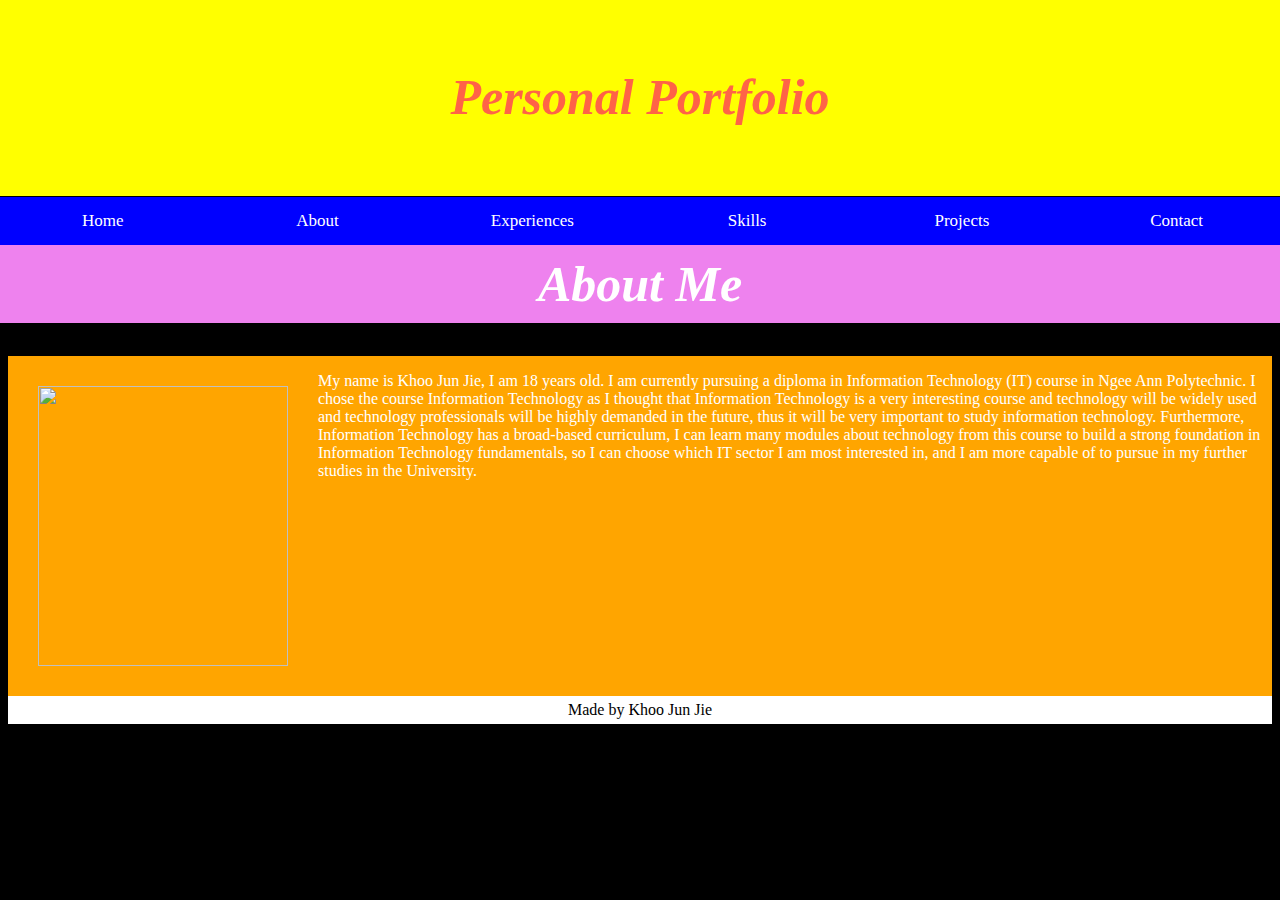
==== about.html @ fedcb1ba "Progress" ====
<link rel="stylesheet" href="style.css">

<html>
<div class="section">
    <h1 class="header">Personal Portfolio</h1>

    <div class="nav">
        <a href="index.html" class="button">Home</a>
        <a href="about.html" class="button">About</a>
        <a href="experiences.html" class="button">Experiences</a>
        <a href="skills.html" class="button">Skills</a>
        <a href="projects.html" class="button">Projects</a>
        <a href="contact.html" class="button">Contact</a>
    </div><br><br>










<h1 class="title">About Me</h1>

<div class="img-and-word">
    <img id="about-icon" src="https://thumbs.dreamstime.com/b/experience-icon-trendy-
    logo-concept-white-background-startup-strategy-success-
    collection-suitable-use-web-apps-131195007.jpg" style="width: 250px; height: 280px; margin: 30px">

    <p id="aboutme">
        My name is Khoo Jun Jie, I am 18 years old. I am currently
        pursuing a diploma in Information Technology (IT) course in Ngee
        Ann Polytechnic. I chose the course Information Technology as I
        thought that Information Technology is a very interesting course 
        and technology will be widely used and technology professionals
        will be highly demanded in the future, thus it will be very
        important to study information technology. Furthermore,
        Information Technology has a broad-based curriculum, I can learn
        many modules about technology from this course to build a strong
        foundation in Information Technology fundamentals, so I can
        choose which IT sector I am most interested in, and I am more
        capable of to pursue in my further studies in the University.
    </p>
</div>

</div>

<footer style="text-align: center; padding:5px; background-color: white">Made by Khoo Jun Jie</footer>
</html>
---- style.css ----
html {
    background-color: black;
}
.section {
    display:flex;
    align-items: center;
    flex-direction: column;
}
.header {
    text-align: center;
    font-style: oblique;
    font-size: 50px;
    color:tomato;
    background-color: yellow;
    width: 100%;
    margin-top: -10px;
    padding:70px;
}
.title {
    text-align: center;
    font-style: oblique;
    font-size: 50px;
    background-color:violet;
    width: 100%;
    padding: 10px;
    margin-top: -36px;
}
.nav {
    width: 102%;
    align-items: center;
    margin-top: -33px;
}
.button {
    background-color: blue;
    color: white;
    float: left;
    border: none;
    outline: none;
    cursor: pointer;
    padding: 14px 0px;
    font-size: 17px;
    width: 16.66%;
    text-align: center;
    text-decoration: none;
}
.button:hover {
    background-color:darkblue;
}
.button2 {
    background-color: crimson;
    color: white;
    float: left;
    border: none;
    outline: none;
    cursor: pointer;
    padding: 14px 16px;
    font-size: 17px;
    width: 11%;
    text-align: center;
    text-decoration: none;
}
.aboutme {
    
}
#aboutme {
    text-align: left;
    width:auto;
}
.form {
    margin: auto;
}
#fname {
    width: 30%;
    text-align: start;
    border-radius: 5px;
    font-size: 12pt;
    padding: 12px;
}
#lname {
    width: 30%;
    text-align: start;
    border-radius: 5px;
    font-size: 12pt;
    padding: 12px;
}
#email {
    width: 50%;
    text-align: start;
    border-radius: 5px;
    font-size: 12pt;
    padding: 12px;
}
#subject {
    width: 40%;
    text-align: start;
    border-radius: 5px;
    font-size: 12pt;
    padding: 12px;
}
#message {
    width: 60%;
    text-align: start;
    border-radius: 5px;
    font-size: 12pt;
    padding: 12px;
}
#link {
    padding:2px;
    display: inline-block;
}
#experience-icon {
    width: 10%;
}
.aboutm {
    background-color: dimgray;
    padding-bottom: 20px;
    width: 100%;
    height: auto;
}
.img-and-word {
    display:flex;
    flex-direction:row;
    width:100%;
    justify-content: center;
    margin: auto;
    background-color:orange;
}
#label {
    font-size: 25px;
    color:white;
}
div {
    display: block;
    color: white;
}
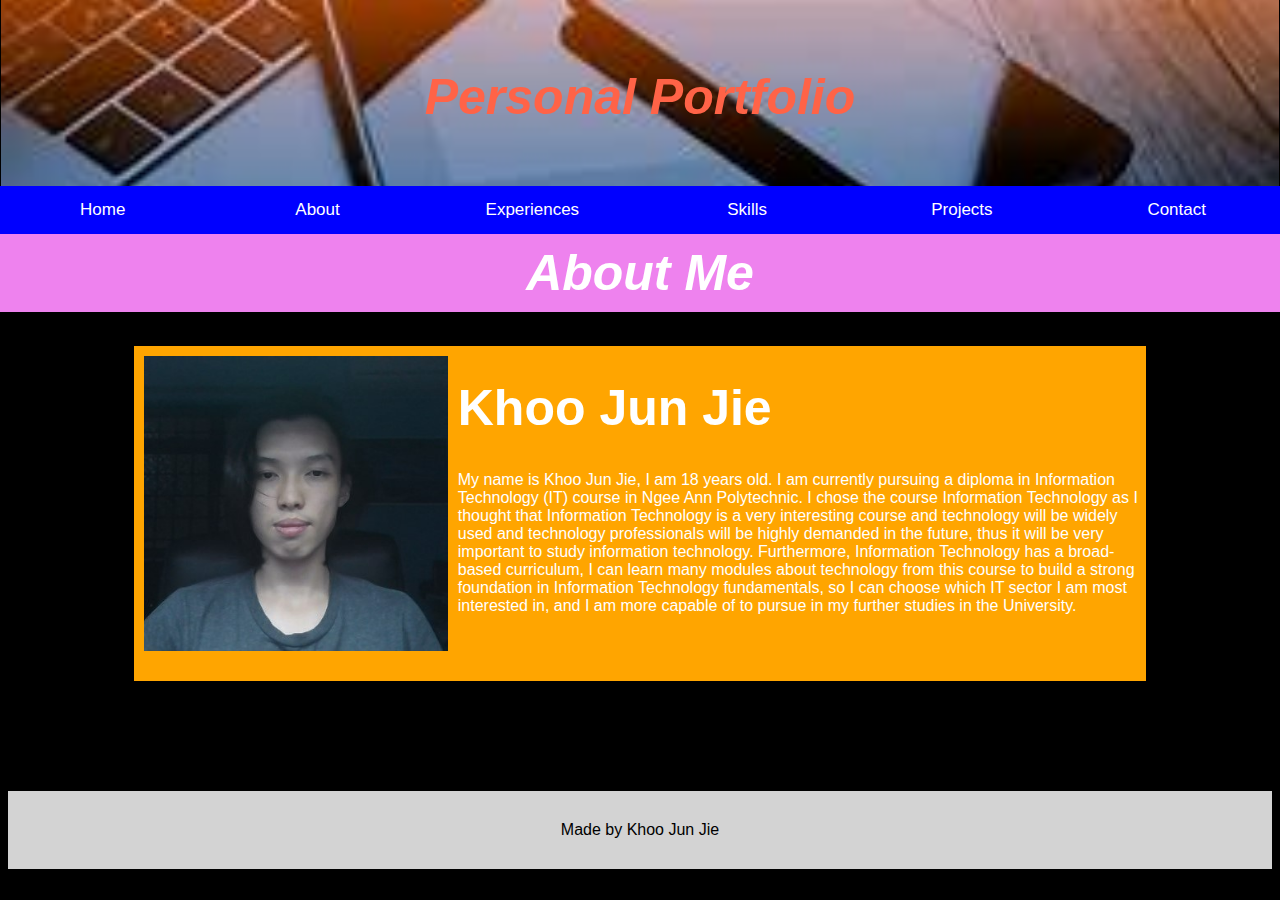
==== commit a4922125: "Final" ====
--- a/about.html
+++ b/about.html
@@ -1,51 +1,87 @@
-<link rel="stylesheet" href="style.css">
+<html>
 
-<html>
-<div class="section">
-    <h1 class="header">Personal Portfolio</h1>
+<head>
+    <link rel="stylesheet" href="style.css">
+    <meta name="viewport" content="width=device-width, initial-scale=1.0">
+    <style>
+        body {
+          font-family: Arial, sans-serif;
+        }
+        button {
+          background-color: green;
+          width: 100%;
+          height: 40px;
+        }
+        a {
+          color: white;
+          font-size: 24px;
+        }
+        .container {
+          display: flex;
+        }
+        .split {
+          width: 45%;
+          margin: 2%;
+          flex-grow: 0;
+        }
+        img {
+          max-width: 100%;
+          background-size: cover;
+        }
+        @media screen and (max-width: 920px) {
+          .container {
+            flex-wrap: wrap;
+          }
+          .split {
+            flex-basis: 100%;
+            flex-shrink: 0;
+          }
+          img {
+            width: 100%;
+          }
+        }
+        </style>
+</head>
 
-    <div class="nav">
-        <a href="index.html" class="button">Home</a>
-        <a href="about.html" class="button">About</a>
-        <a href="experiences.html" class="button">Experiences</a>
-        <a href="skills.html" class="button">Skills</a>
-        <a href="projects.html" class="button">Projects</a>
-        <a href="contact.html" class="button">Contact</a>
-    </div><br><br>
+<body>
+    <div class="section">
+        <h1 class="header">Personal Portfolio</h1>
+
+        <div id="navbar">
+            <a href="index.html" class="button">Home</a>
+            <a href="about.html" class="button">About</a>
+            <a href="experiences.html" class="button">Experiences</a>
+            <a href="skills.html" class="button">Skills</a>
+            <a href="projects.html" class="button">Projects</a>
+            <a href="contact.html" class="button">Contact</a>
+        </div><br><br>
 
 
+    <h1 class="title">About Me</h1>
 
+    <div class="img-and-word">
+        <img id="about-icon" src="libraries/selfimg.jpg"><br><br>
+        <section>
+            <h1 style="font-size: 50px;">Khoo Jun Jie</h1>
+            <p id="aboutme">
+                My name is Khoo Jun Jie, I am 18 years old. I am currently
+                pursuing a diploma in Information Technology (IT) course in Ngee
+                Ann Polytechnic. I chose the course Information Technology as I
+                thought that Information Technology is a very interesting course 
+                and technology will be widely used and technology professionals
+                will be highly demanded in the future, thus it will be very
+                important to study information technology. Furthermore,
+                Information Technology has a broad-based curriculum, I can learn
+                many modules about technology from this course to build a strong
+                foundation in Information Technology fundamentals, so I can
+                choose which IT sector I am most interested in, and I am more
+                capable of to pursue in my further studies in the University.
+            </p>
+        </section>
+    </div>
+    </div>
+    <script src="script.js"></script>
+</body>
 
-
-
-
-
-
-
-<h1 class="title">About Me</h1>
-
-<div class="img-and-word">
-    <img id="about-icon" src="https://thumbs.dreamstime.com/b/experience-icon-trendy-
-    logo-concept-white-background-startup-strategy-success-
-    collection-suitable-use-web-apps-131195007.jpg" style="width: 250px; height: 280px; margin: 30px">
-
-    <p id="aboutme">
-        My name is Khoo Jun Jie, I am 18 years old. I am currently
-        pursuing a diploma in Information Technology (IT) course in Ngee
-        Ann Polytechnic. I chose the course Information Technology as I
-        thought that Information Technology is a very interesting course 
-        and technology will be widely used and technology professionals
-        will be highly demanded in the future, thus it will be very
-        important to study information technology. Furthermore,
-        Information Technology has a broad-based curriculum, I can learn
-        many modules about technology from this course to build a strong
-        foundation in Information Technology fundamentals, so I can
-        choose which IT sector I am most interested in, and I am more
-        capable of to pursue in my further studies in the University.
-    </p>
-</div>
-
-</div>
-
-<footer style="text-align: center; padding:5px; background-color: white">Made by Khoo Jun Jie</footer>
+<footer class="footer">Made by Khoo Jun Jie</footer>
 </html>
--- a/style.css
+++ b/style.css
@@ -1,4 +1,4 @@
-html {
+body {
     background-color: black;
 }
 .section {
@@ -11,9 +11,11 @@
     font-style: oblique;
     font-size: 50px;
     color:tomato;
-    background-color: yellow;
-    width: 100%;
+    background-image: url('libraries/headerimage.jpg');
+    background-size: cover;
+    width: 90%;
     margin-top: -10px;
+    margin-bottom: -10px;
     padding:70px;
 }
 .title {
@@ -25,10 +27,9 @@
     padding: 10px;
     margin-top: -36px;
 }
-.nav {
+#navbar {
     width: 102%;
     align-items: center;
-    margin-top: -33px;
 }
 .button {
     background-color: blue;
@@ -55,16 +56,14 @@
     cursor: pointer;
     padding: 14px 16px;
     font-size: 17px;
-    width: 11%;
+    width: auto;
     text-align: center;
     text-decoration: none;
 }
-.aboutme {
-    
-}
-#aboutme {
+/*index.html*/
+.menu {
     text-align: left;
-    width:auto;
+    width: auto;
 }
 .form {
     margin: auto;
@@ -108,21 +107,64 @@
     padding:2px;
     display: inline-block;
 }
-#experience-icon {
-    width: 10%;
+
+#about-icon {
+    width: 30%;
+    height: 30%;
+    margin: 10px;
 }
-.aboutm {
-    background-color: dimgray;
-    padding-bottom: 20px;
-    width: 100%;
-    height: auto;
+#experiences-icon {
+    width: 30%;
+    height: 30%;
+    margin: 10px;
+}
+#skills-icon {
+    width: 30%;
+    height: 30%;
+    margin: 10px;
+}
+#projects-icon {
+    width: 30%;
+    height: 30%;
+    margin: 10px;
+}
+#contact-icon {
+    width: 30%;
+    height: 30%;
+    margin: 10px;
+}
+#dp1 {
+    width: 50%;
+    height: 50%;
+    margin: 30px;
+}
+#dp2 {
+    width: 50%;
+    height: 50%;
+    margin: 30px;
+}
+#dp3 {
+    width: 50%;
+    height: 50%;
+    margin: 30px;
+}
+#dp4 {
+    width: 50%;
+    height: 50%;
+    margin: 30px;
+}
+#dp5 {
+    width: 50%;
+    height: 50%;
+    margin: 30px;
 }
 .img-and-word {
     display:flex;
     flex-direction:row;
-    width:100%;
+    width:80%;
     justify-content: center;
     margin: auto;
+    margin-bottom: 10px;
     background-color:orange;
 }
 #label {
@@ -132,4 +174,18 @@
 div {
     display: block;
     color: white;
+}
+.footer {
+    text-align: center;
+    padding: 30px;
+    background-color: lightgray;
+    margin-top: 100px;
+}
+.sticky {
+    position: fixed;
+    top: 0;
+    width: 100%;
+  }
+#aboutme {
+    padding-bottom: 50px;
 }